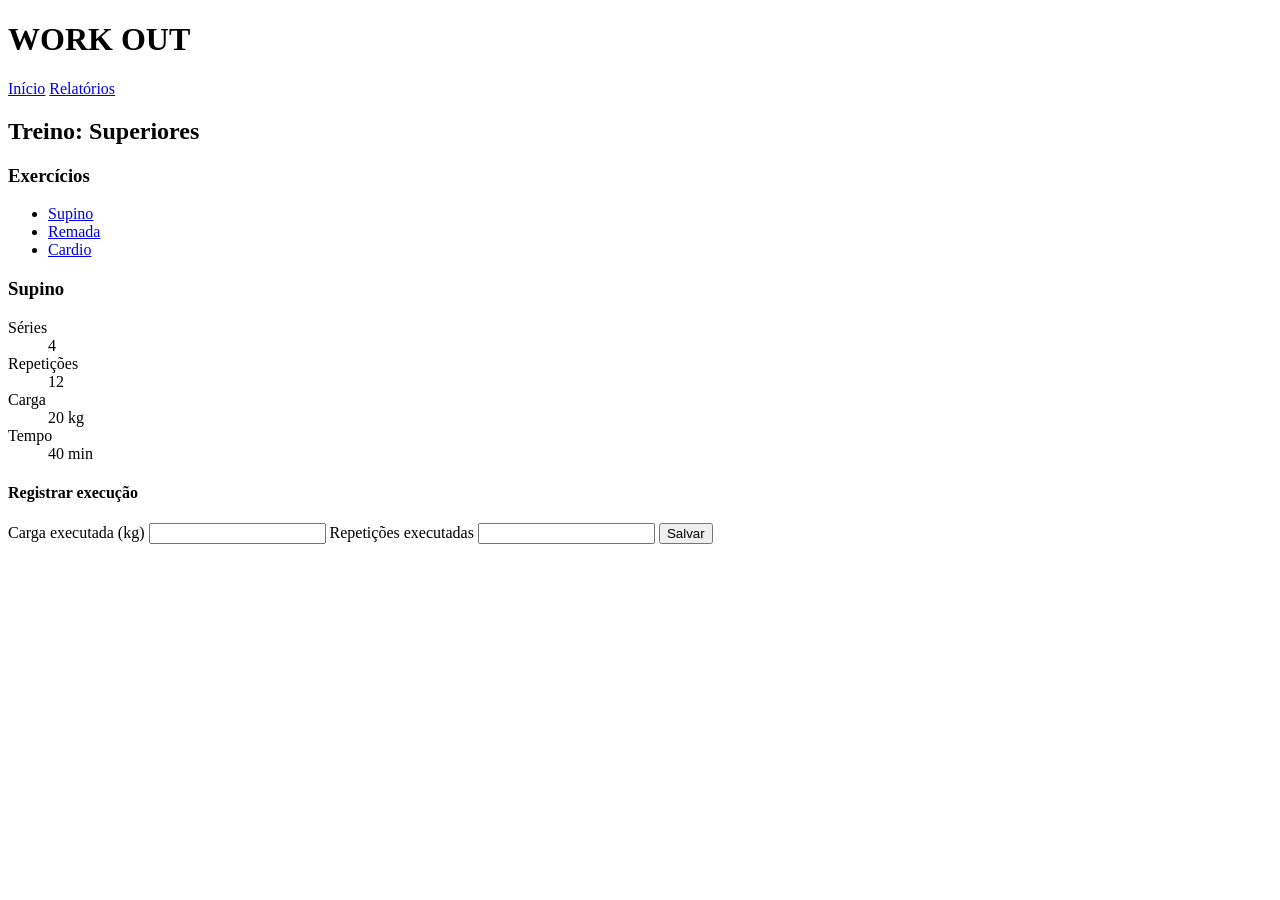
==== pages/exercicio.html @ 42546beb "fix: erro de navegação entre as páginas" ====
<!DOCTYPE html>
<html lang="pt-BR">
<head>
  <meta charset="UTF-8">
  <title>Work Out - Exercício cadastrado</title>
</head>
<body>
  <header>
    <h1>WORK OUT</h1>
    <nav>
      <a href="../index.html">Início</a>
      <a href="pages/relatorios.html">Relatórios</a>
    </nav>
  </header>

  <main>
    <h2>Treino: Superiores</h2>

    <section>
      <h3>Exercícios</h3>
      <ul>
        <li><a href="exercicio.html">Supino</a></li>
        <li><a href="exercicio.html">Remada</a></li>
        <li><a href="exercicio.html">Cardio</a></li>
      </ul>
    </section>

    <aside>
      <h3>Supino</h3>
      <dl>
        <dt>Séries</dt>
        <dd>4</dd>
        <dt>Repetições</dt>
        <dd>12</dd>
        <dt>Carga</dt>
        <dd>20 kg</dd>
        <dt>Tempo</dt>
        <dd>40 min</dd>
      </dl>

      <form action="#" method="post">
        <h4>Registrar execução</h4>
        <label for="carga-executada">Carga executada (kg)</label>
        <input type="number" id="carga-executada" name="carga-executada">

        <label for="repeticoes-executadas">Repetições executadas</label>
        <input type="number" id="repeticoes-executadas" name="repeticoes-executadas">

        <button type="submit">Salvar</button>
      </form>
    </aside>
  </main>
</body>
</html>
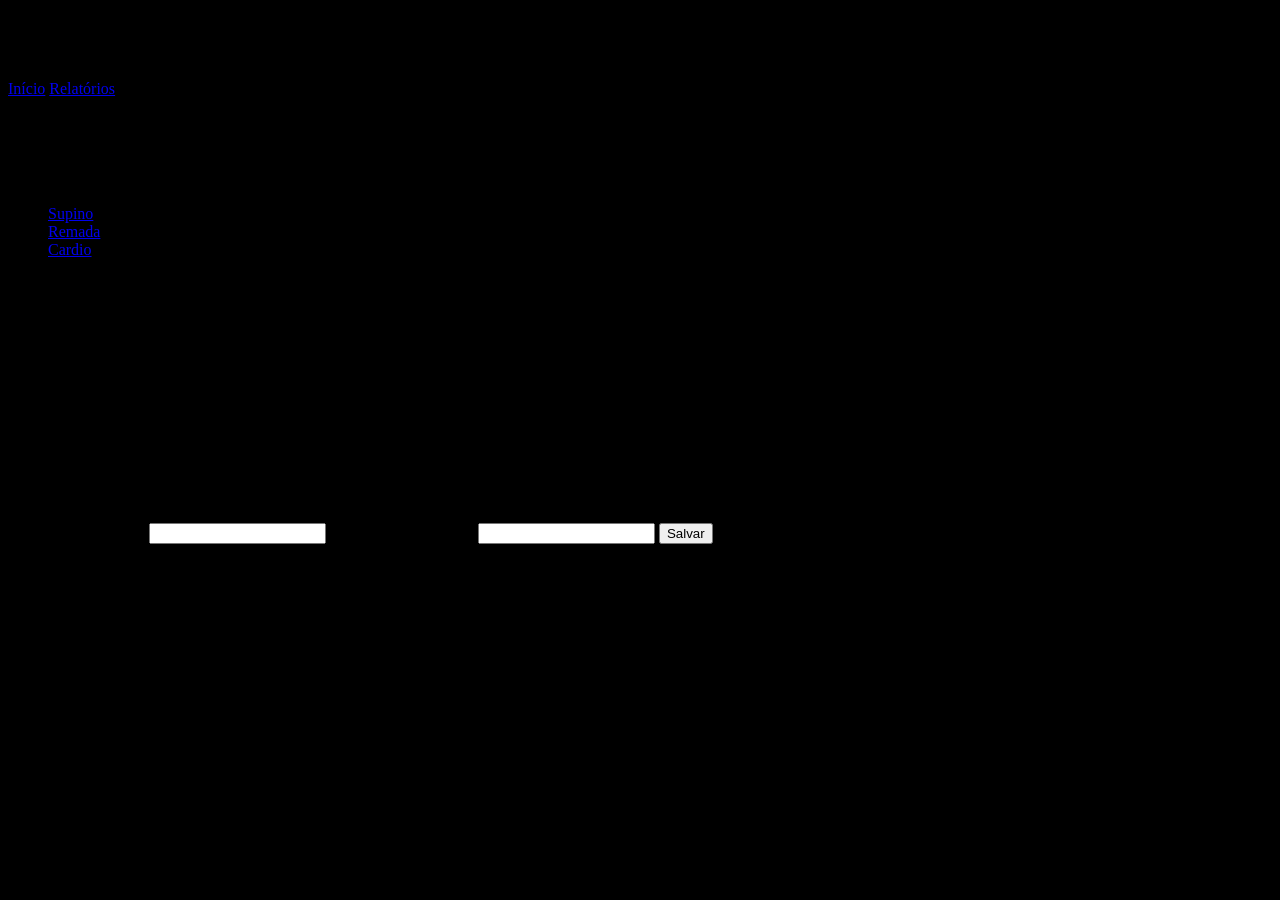
==== commit abc613fd: "feat: iniciando a estilização" ====
--- a/pages/exercicio.html
+++ b/pages/exercicio.html
@@ -3,13 +3,14 @@
 <head>
   <meta charset="UTF-8">
   <title>Work Out - Exercício cadastrado</title>
+<link rel="stylesheet" href="../assets/style.css">
 </head>
 <body>
   <header>
     <h1>WORK OUT</h1>
     <nav>
       <a href="../index.html">Início</a>
-      <a href="pages/relatorios.html">Relatórios</a>
+      <a href="relatorio.html">Relatórios</a>
     </nav>
   </header>
 
--- a/assets/style.css
+++ b/assets/style.css
@@ -0,0 +1,6 @@
+body{
+    background-color:black;
+}
+h1 h2 h3 p {
+    color: rgb(252, 253, 253);
+}
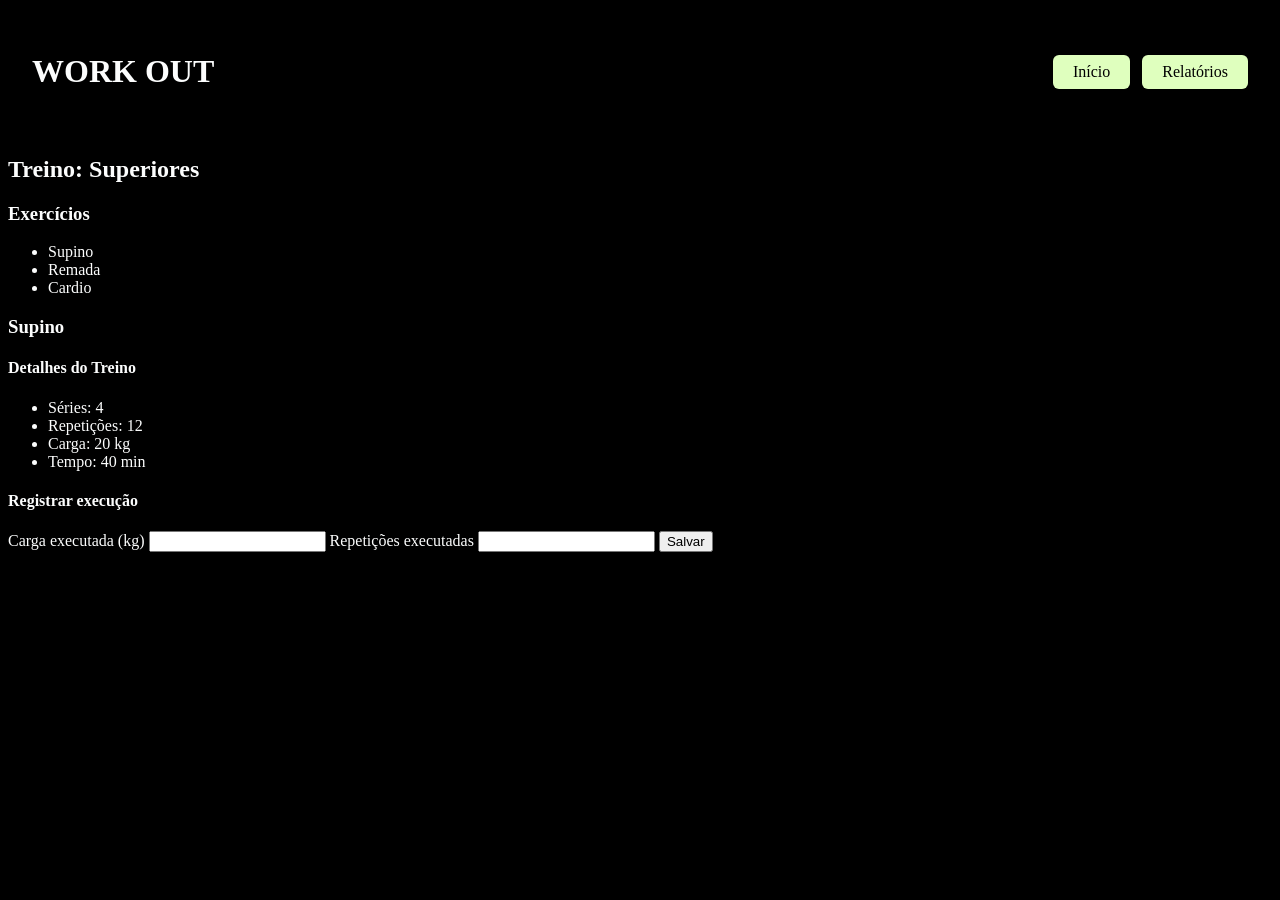
==== commit 914e847d: "style: adiciona estilo à navbar" ====
--- a/pages/exercicio.html
+++ b/pages/exercicio.html
@@ -28,16 +28,13 @@
 
     <aside>
       <h3>Supino</h3>
-      <dl>
-        <dt>Séries</dt>
-        <dd>4</dd>
-        <dt>Repetições</dt>
-        <dd>12</dd>
-        <dt>Carga</dt>
-        <dd>20 kg</dd>
-        <dt>Tempo</dt>
-        <dd>40 min</dd>
-      </dl>
+      <h4>Detalhes do Treino</h4>
+      <ul>
+        <li>Séries: 4</li>
+        <li>Repetições: 12</li>
+        <li>Carga: 20 kg</li>
+        <li>Tempo: 40 min</li>
+      </ul>
 
       <form action="#" method="post">
         <h4>Registrar execução</h4>
--- a/assets/style.css
+++ b/assets/style.css
@@ -1,6 +1,44 @@
+*,
+*::before,
+*::after {
+  box-sizing: border-box;
+}
 body{
     background-color:black;
 }
-h1 h2 h3 p {
+h1, h2, h3, h4, p, li, label{
     color: rgb(252, 253, 253);
-}+}
+a :hover{
+    color: rgb(252, 253, 253);
+}
+a{
+    color: rgb(252, 253, 253);
+    text-decoration: none
+}
+
+header {
+  display: flex;
+  justify-content: space-between;
+  align-items: center;
+  gap: 16px;
+  padding: 24px;
+}
+header nav {
+  display: flex;
+  flex-wrap: wrap;
+  gap: 12px;
+}
+ 
+header nav a {
+  padding: 8px 20px;
+  background: rgb(223, 255, 190);
+  color: rgb(0, 0, 0);
+  font-weight: 500;
+  text-decoration: none;
+  border-radius: 6px;
+  transition: filter 0.15s, transform 0.15s;
+}
+ 
+
+ 
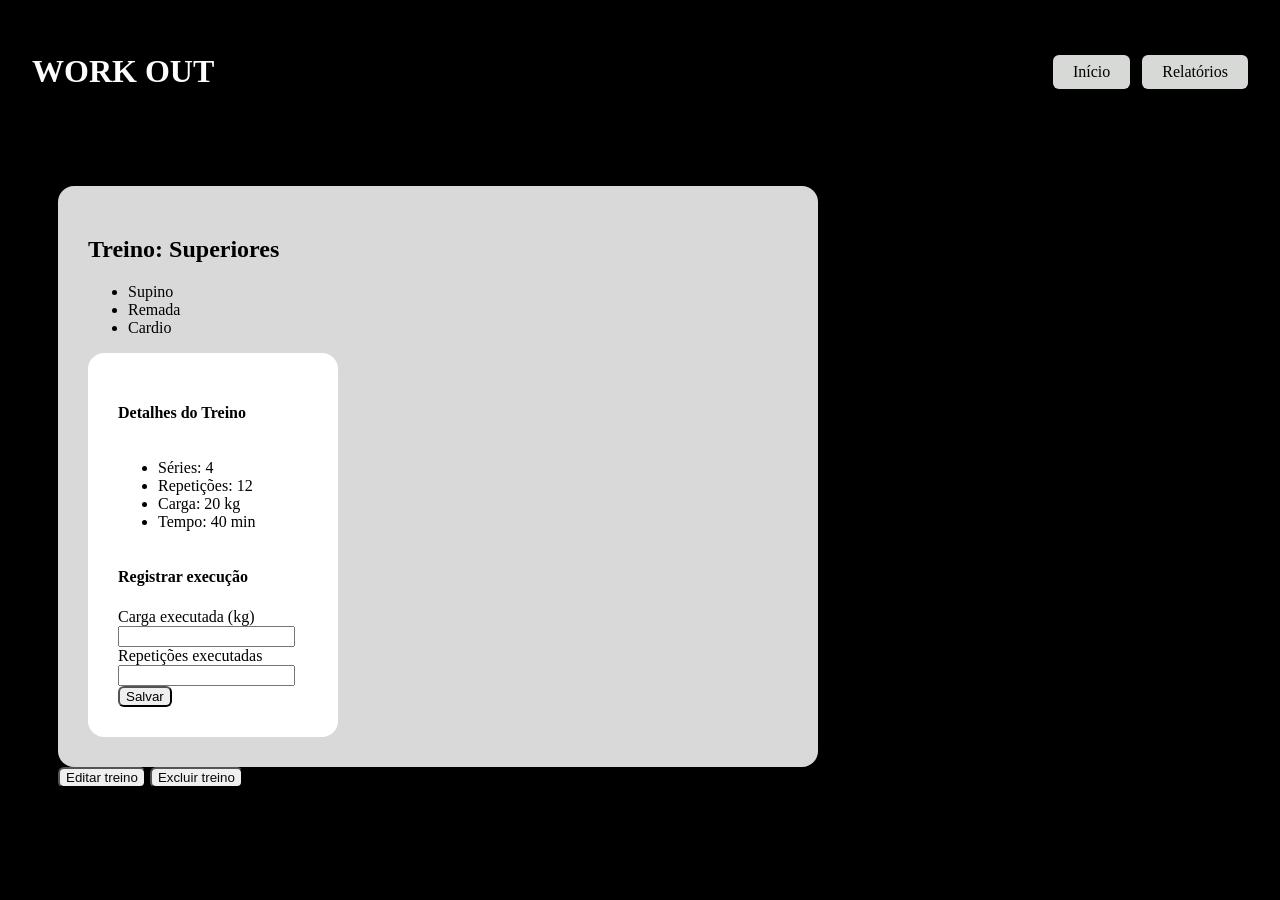
==== commit f0467f37: "style: página treinos" ====
--- a/pages/exercicio.html
+++ b/pages/exercicio.html
@@ -15,38 +15,39 @@
   </header>
 
   <main>
+
+    <section class="card">
     <h2>Treino: Superiores</h2>
+      <div></div>
+    <ul >
+      <li><a href="exercicio.html">Supino</a></li>
+      <li><a href="exercicio.html">Remada</a></li>
+      <li><a href="exercicio.html">Cardio</a></li>
+    </ul>
 
-    <section>
-      <h3>Exercícios</h3>
-      <ul>
-        <li><a href="exercicio.html">Supino</a></li>
-        <li><a href="exercicio.html">Remada</a></li>
-        <li><a href="exercicio.html">Cardio</a></li>
-      </ul>
+      <section class="card card_exercicio">
+        <h4>Detalhes do Treino</h4>
+        <ul>
+          <li>Séries: 4</li>
+          <li>Repetições: 12</li>
+          <li>Carga: 20 kg</li>
+          <li>Tempo: 40 min</li>
+        </ul>
+
+        <form action="#" method="post">
+          <h4>Registrar execução</h4>
+          <label for="carga-executada">Carga executada (kg)</label>
+          <div><input type="number" id="carga-executada" name="carga-executada"></div>
+
+          <label for="repeticoes-executadas">Repetições executadas</label>
+          <div><input type="number" id="repeticoes-executadas" name="repeticoes-executadas"></div>
+
+          <button type="submit">Salvar</button>
+        </form>
+      </section>
     </section>
-
-    <aside>
-      <h3>Supino</h3>
-      <h4>Detalhes do Treino</h4>
-      <ul>
-        <li>Séries: 4</li>
-        <li>Repetições: 12</li>
-        <li>Carga: 20 kg</li>
-        <li>Tempo: 40 min</li>
-      </ul>
-
-      <form action="#" method="post">
-        <h4>Registrar execução</h4>
-        <label for="carga-executada">Carga executada (kg)</label>
-        <input type="number" id="carga-executada" name="carga-executada">
-
-        <label for="repeticoes-executadas">Repetições executadas</label>
-        <input type="number" id="repeticoes-executadas" name="repeticoes-executadas">
-
-        <button type="submit">Salvar</button>
-      </form>
-    </aside>
+    <button type="submit">Editar treino</button>
+    <button type="submit">Excluir treino</button>
   </main>
 </body>
 </html>
--- a/assets/style.css
+++ b/assets/style.css
@@ -8,6 +8,7 @@
 }
 h1, h2, h3, h4, p, li, label{
     color: rgb(252, 253, 253);
+    font-family: Cambria, Cochin, Georgia, Times, 'Times New Roman', serif;
 }
 a :hover{
     color: rgb(252, 253, 253);
@@ -21,8 +22,10 @@
   display: flex;
   justify-content: space-between;
   align-items: center;
-  gap: 16px;
-  padding: 24px;
+  gap: 50px;
+  padding: 24px;}
+header h1 {
+    margin-left: 0px;
 }
 header nav {
   display: flex;
@@ -32,13 +35,77 @@
  
 header nav a {
   padding: 8px 20px;
-  background: rgb(223, 255, 190);
+  background: rgb(215, 217, 214);
   color: rgb(0, 0, 0);
   font-weight: 500;
   text-decoration: none;
   border-radius: 6px;
-  transition: filter 0.15s, transform 0.15s;
+  font-family: Cambria, Cochin, Georgia, Times, 'Times New Roman', serif;
 }
- 
 
- +main {
+    align-items: flex-start;
+    width: min(100% - 32px, 760px);
+    margin: 50px; 
+    padding-bottom: 48px;
+}
+
+.treinos {
+    display: grid;
+    grid-template-columns: 300px 300px;
+    gap: 50px;
+    width: fit-content;
+    margin-left: 0px;
+}
+.card {
+    background-color: #d9d9d9;
+    border-radius: 16px;
+    padding: 30px;
+}
+.card-pricipal{
+    display: flex;
+    flex-direction: column;
+    align-items: center;
+    justify-content: center;
+    min-height: 180px;
+    color: #000;
+}
+.card-treino {
+    display: flex;
+    flex-direction: column;
+    max-width: 550px;
+    max-height: 520px;
+    margin-top: 20px;
+}
+
+.card-treino li {
+    margin-left: 25px;
+    margin-bottom: 20px;
+    border-bottom: 1px solid #777;
+    padding-bottom: 6px;
+    list-style: none;
+    width: fit-content;
+}
+
+.card-treino a {
+    color: #000 !important;
+    text-decoration: none;
+    font-size: 3rem;
+    font-weight: bold;
+
+}
+.card, 
+.card * {
+    color: #000000 !important;
+}
+button{
+    color: rgb(8, 8, 8);
+    border-radius: 6px;
+}
+.card_exercicio{
+    display: grid;
+    grid-row: inherit;
+    background-color: rgb(255, 255, 255) !important;
+    max-width: 250px;
+    
+}
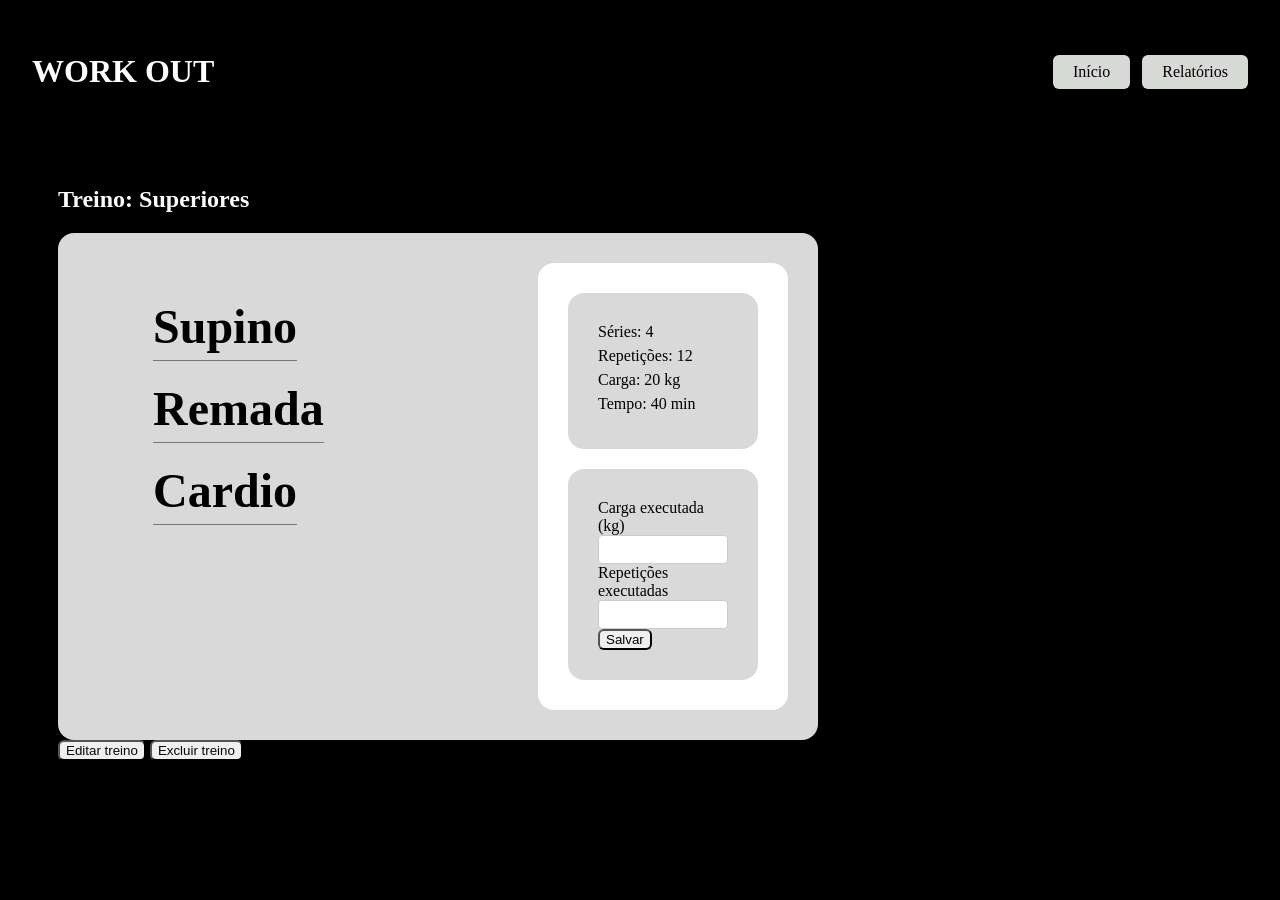
==== commit cb6c9583: "." ====
--- a/pages/exercicio.html
+++ b/pages/exercicio.html
@@ -15,35 +15,44 @@
   </header>
 
   <main>
+    <h2>Treino: Superiores</h2>
+    <section class="card">
+      <div class="card_treino_exercicio">
+      <div class=" card-treino">
+      <ul>
+        <li><a href="exercicio.html">Supino</a></li>
+        <li><a href="exercicio.html">Remada</a></li>
+        <li><a href="exercicio.html">Cardio</a></li>
+      </ul>
+      </div>
+        <section class="card card_exercicio">
+          <div class="card_detalhe">
+            <div class="card">
+              <div class="info_detalhe">
+                <ul>
+                  <li>Séries: 4</li>
+                  <li>Repetições: 12</li>
+                  <li>Carga: 20 kg</li>
+                  <li>Tempo: 40 min</li>
+                </ul>
+              </div>
+            </div>
+            <div class=" card">
+              <div class="form_detalhe">
+                <form action="#" method="post">
+                  <label for="carga-executada">Carga executada (kg)</label>
+                  <div><input type="number" id="carga-executada" name="carga-executada"></div>
 
-    <section class="card">
-    <h2>Treino: Superiores</h2>
-      <div></div>
-    <ul >
-      <li><a href="exercicio.html">Supino</a></li>
-      <li><a href="exercicio.html">Remada</a></li>
-      <li><a href="exercicio.html">Cardio</a></li>
-    </ul>
+                  <label for="repeticoes-executadas">Repetições executadas</label>
+                  <div><input type="number" id="repeticoes-executadas" name="repeticoes-executadas"></div>
 
-      <section class="card card_exercicio">
-        <h4>Detalhes do Treino</h4>
-        <ul>
-          <li>Séries: 4</li>
-          <li>Repetições: 12</li>
-          <li>Carga: 20 kg</li>
-          <li>Tempo: 40 min</li>
-        </ul>
-
-        <form action="#" method="post">
-          <h4>Registrar execução</h4>
-          <label for="carga-executada">Carga executada (kg)</label>
-          <div><input type="number" id="carga-executada" name="carga-executada"></div>
-
-          <label for="repeticoes-executadas">Repetições executadas</label>
-          <div><input type="number" id="repeticoes-executadas" name="repeticoes-executadas"></div>
-
-          <button type="submit">Salvar</button>
-        </form>
+                  <button type="submit">Salvar</button>
+                </form>
+              </div>
+            </div>
+          </div>
+          
+        </div>
       </section>
     </section>
     <button type="submit">Editar treino</button>
--- a/assets/style.css
+++ b/assets/style.css
@@ -73,8 +73,8 @@
 .card-treino {
     display: flex;
     flex-direction: column;
-    max-width: 550px;
-    max-height: 520px;
+    width: 550px;
+    height: 420px;
     margin-top: 20px;
 }
 
@@ -94,6 +94,11 @@
     font-weight: bold;
 
 }
+.card-treino a:hover {
+  background-color: #777676;
+  padding: 2px 10px;
+  display: inline-block;
+}
 .card, 
 .card * {
     color: #000000 !important;
@@ -103,9 +108,42 @@
     border-radius: 6px;
 }
 .card_exercicio{
-    display: grid;
-    grid-row: inherit;
+    display: flex;
+    flex-direction: column;
     background-color: rgb(255, 255, 255) !important;
-    max-width: 250px;
+    width: 250px;
     
+}
+.card_treino_exercicio{
+    display: flex;
+    gap: 150px;
+}
+
+.card_detalhe{
+    display: flex;
+    flex-direction: column;
+    gap: 20px;
+    width: 190px;
+    font-family: Cambria, Cochin, Georgia, Times, 'Times New Roman', serif;
+}
+
+.info_detalhe ul {
+  padding: 0;         
+  margin: 0;          
+}
+.info_detalhe li {
+  list-style: none;
+  margin-bottom: 6px;
+  font-weight: 500;
+}
+.form_detalhe{
+  display: flex;
+  flex-direction: column;
+  gap: 8px;  
+}
+.card input{
+  width: 100%;
+  padding: 6px;
+  border: 1px solid #ccc;
+  border-radius: 4px;
 }
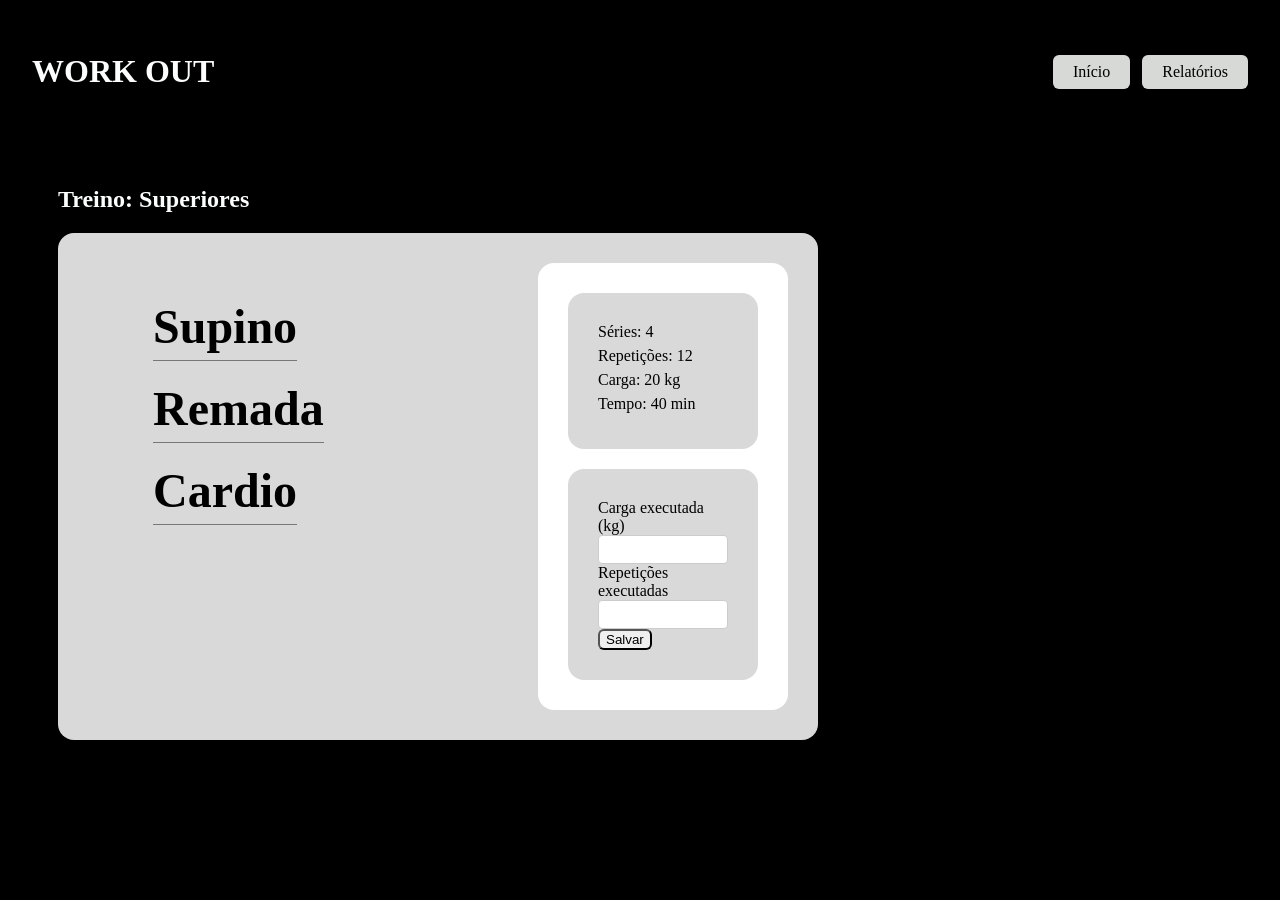
==== commit 8ea0733c: "style: terminei de configurar a estilização de treinos e exerícios e adicionei botões de bootstrap" ====
--- a/pages/exercicio.html
+++ b/pages/exercicio.html
@@ -3,7 +3,8 @@
 <head>
   <meta charset="UTF-8">
   <title>Work Out - Exercício cadastrado</title>
-<link rel="stylesheet" href="../assets/style.css">
+  
+  <link rel="stylesheet" href="../assets/style.css">
 </head>
 <body>
   <header>
@@ -37,7 +38,7 @@
                 </ul>
               </div>
             </div>
-            <div class=" card">
+            <div class="card">
               <div class="form_detalhe">
                 <form action="#" method="post">
                   <label for="carga-executada">Carga executada (kg)</label>
@@ -55,8 +56,6 @@
         </div>
       </section>
     </section>
-    <button type="submit">Editar treino</button>
-    <button type="submit">Excluir treino</button>
   </main>
 </body>
 </html>
